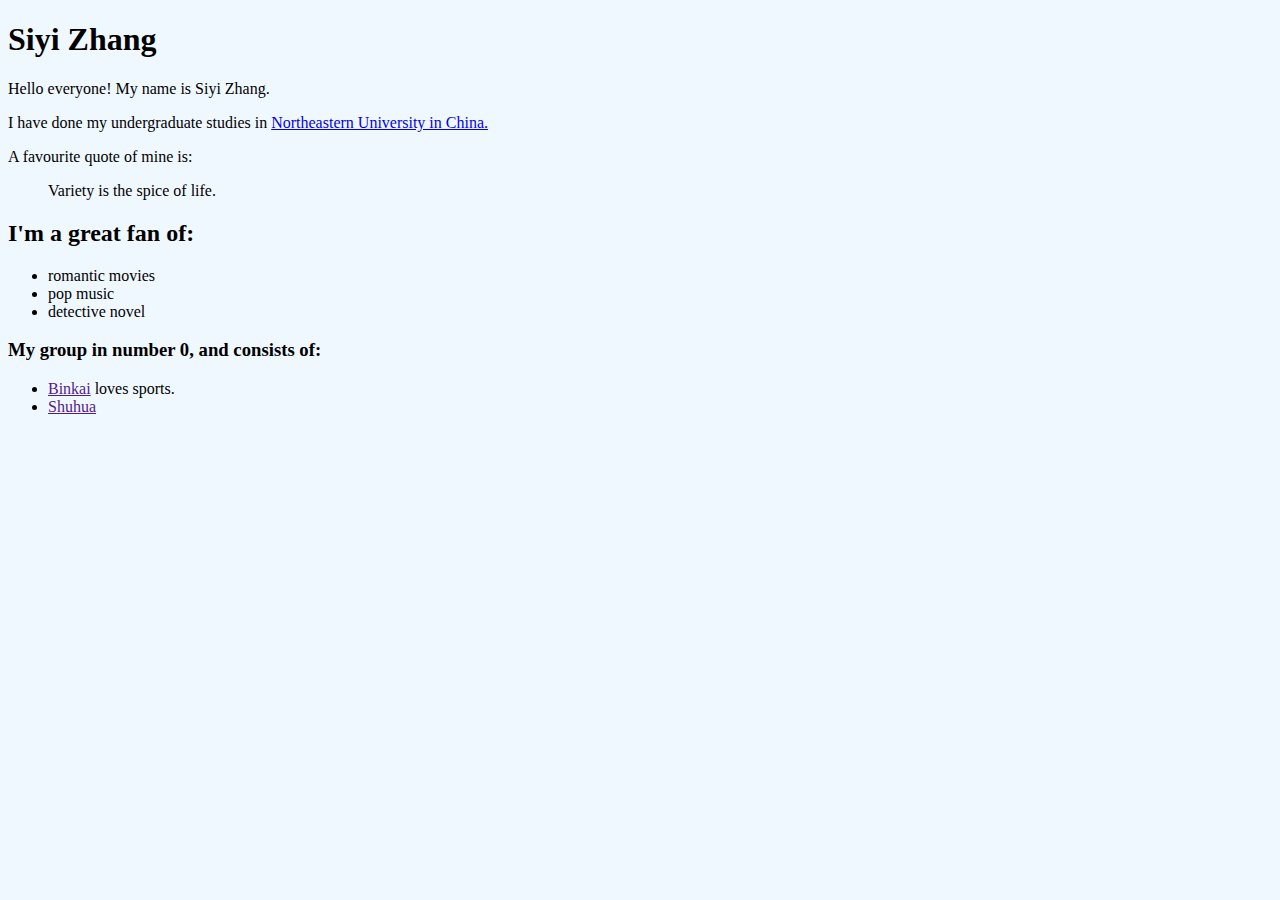
==== Index.html @ 9b664e9c "Index.html" ====
<!DOCTYPE html>
<html>
<head>
<style>
#nav {
    line-height:180px;
    background-color:#eeeeee;
    height:1000px;
    width:100px;
    float:left;
    padding:5px;	      
}
#section {
    width:350px;
    float:left;
    padding:40px;	 	 
}
</style>
 <title>Introdution of Siyi Zhang</title>
</head>
<body bgcolor='#F0F8FF' text='black'>
 <h1>Siyi Zhang</h1>
 <p>Hello everyone! My name is Siyi Zhang.</p>
 <p>I have done my undergraduate studies in <a href="https://www.neu.edu.cn/">Northeastern University in China.</a></p>
 <P>A favourite quote of mine is:
 <blockquote cite="">Variety is the spice of life.</blockquote>
 </p>
 <h2>I'm a great fan of:</h2>
 <ul>
 <li>romantic movies</li>
 <li>pop music</li>
 <li>detective novel</li>
 </ul>
<h3>My group in number 0, and consists of:</h3>
 <ul>
<li><a href="">Binkai</a> loves sports.</li>
<li><a href="">Shuhua</a></li>
 </ul>
</body>
</html>
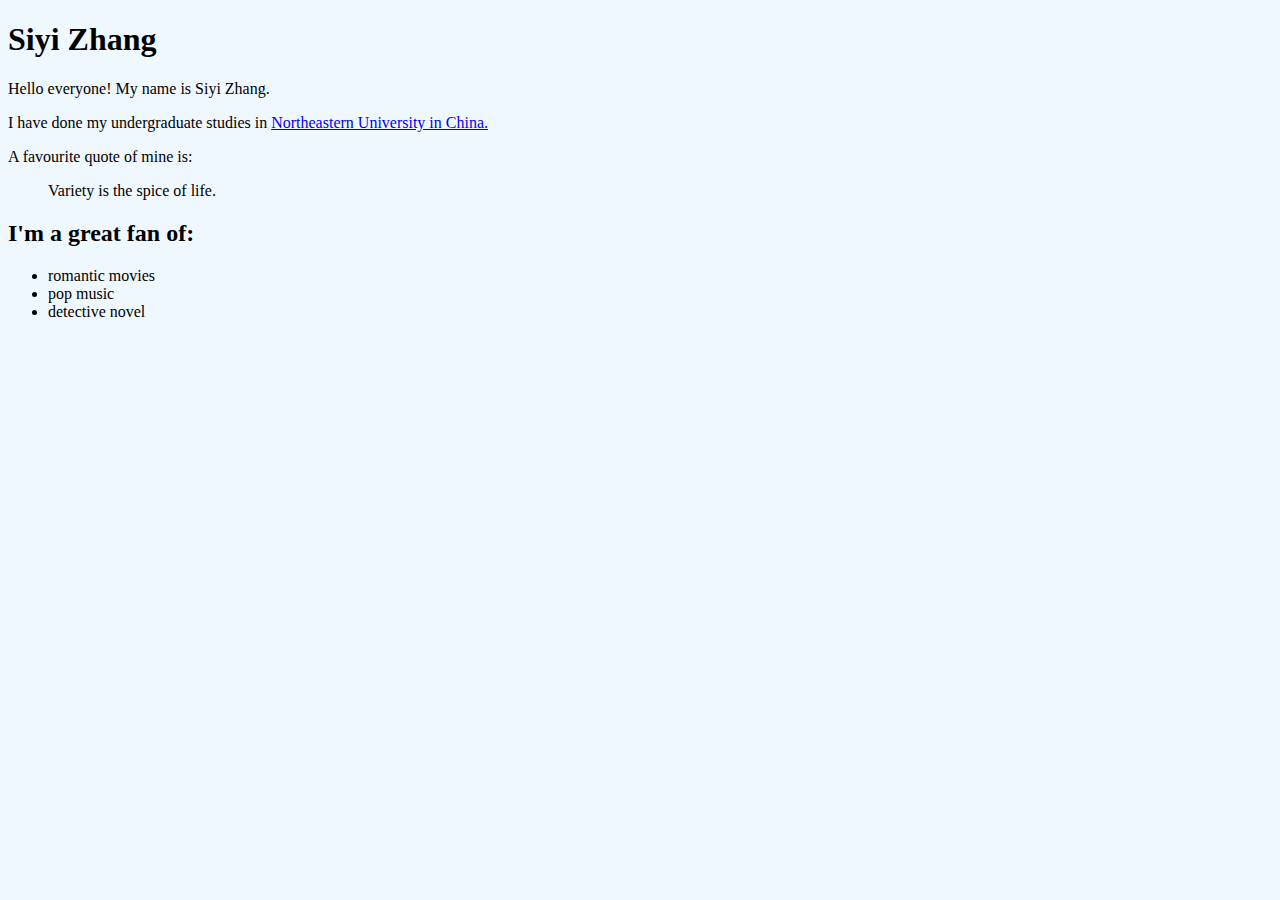
==== commit 5d0e0aec: "Update Index.html" ====
--- a/Index.html
+++ b/Index.html
@@ -31,10 +31,5 @@
  <li>pop music</li>
  <li>detective novel</li>
  </ul>
-<h3>My group in number 0, and consists of:</h3>
- <ul>
-<li><a href="">Binkai</a> loves sports.</li>
-<li><a href="">Shuhua</a></li>
- </ul>
 </body>
 </html>
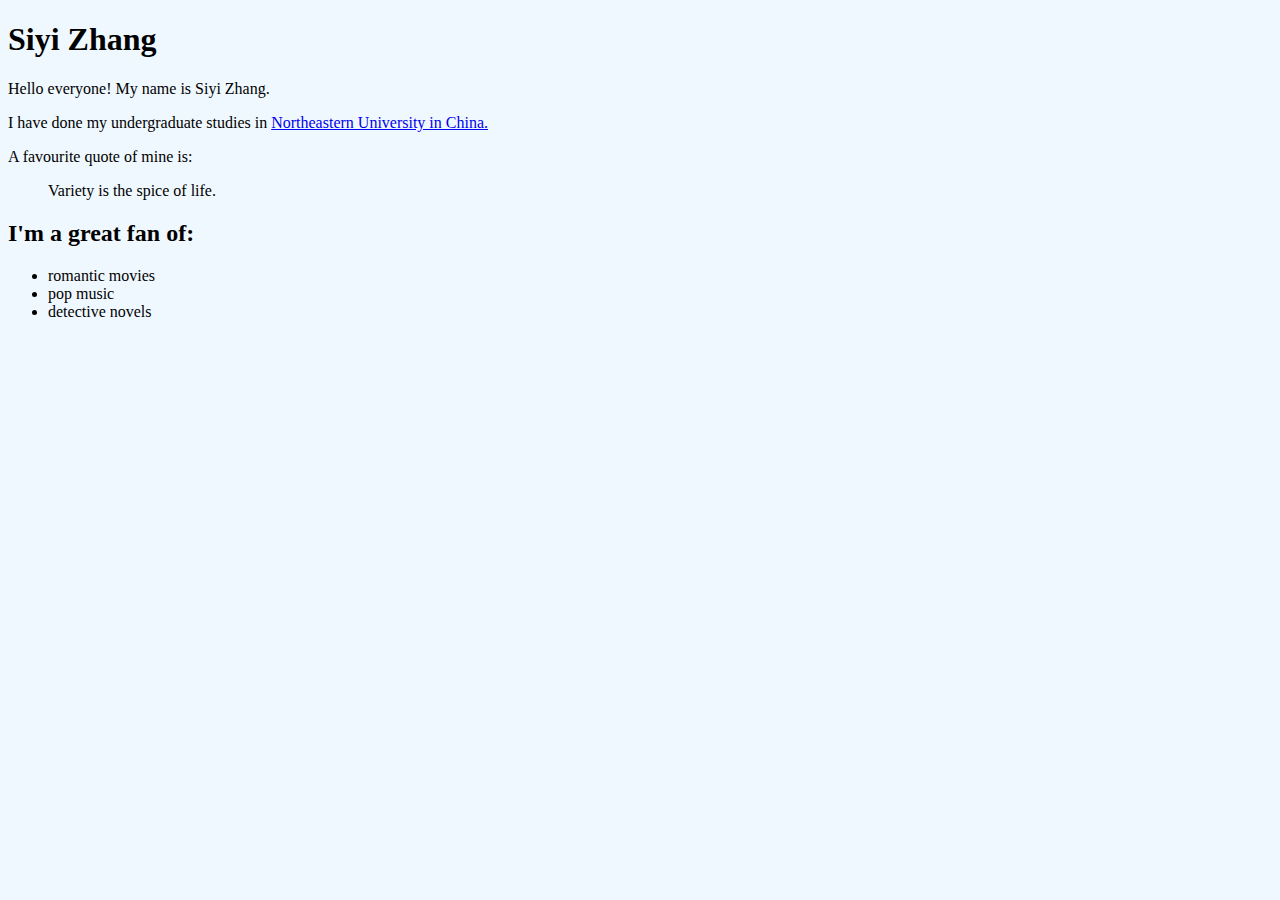
==== commit 3ff50d91: "Update Index.html" ====
--- a/Index.html
+++ b/Index.html
@@ -29,7 +29,7 @@
  <ul>
  <li>romantic movies</li>
  <li>pop music</li>
- <li>detective novel</li>
+ <li>detective novels</li>
  </ul>
 </body>
 </html>
